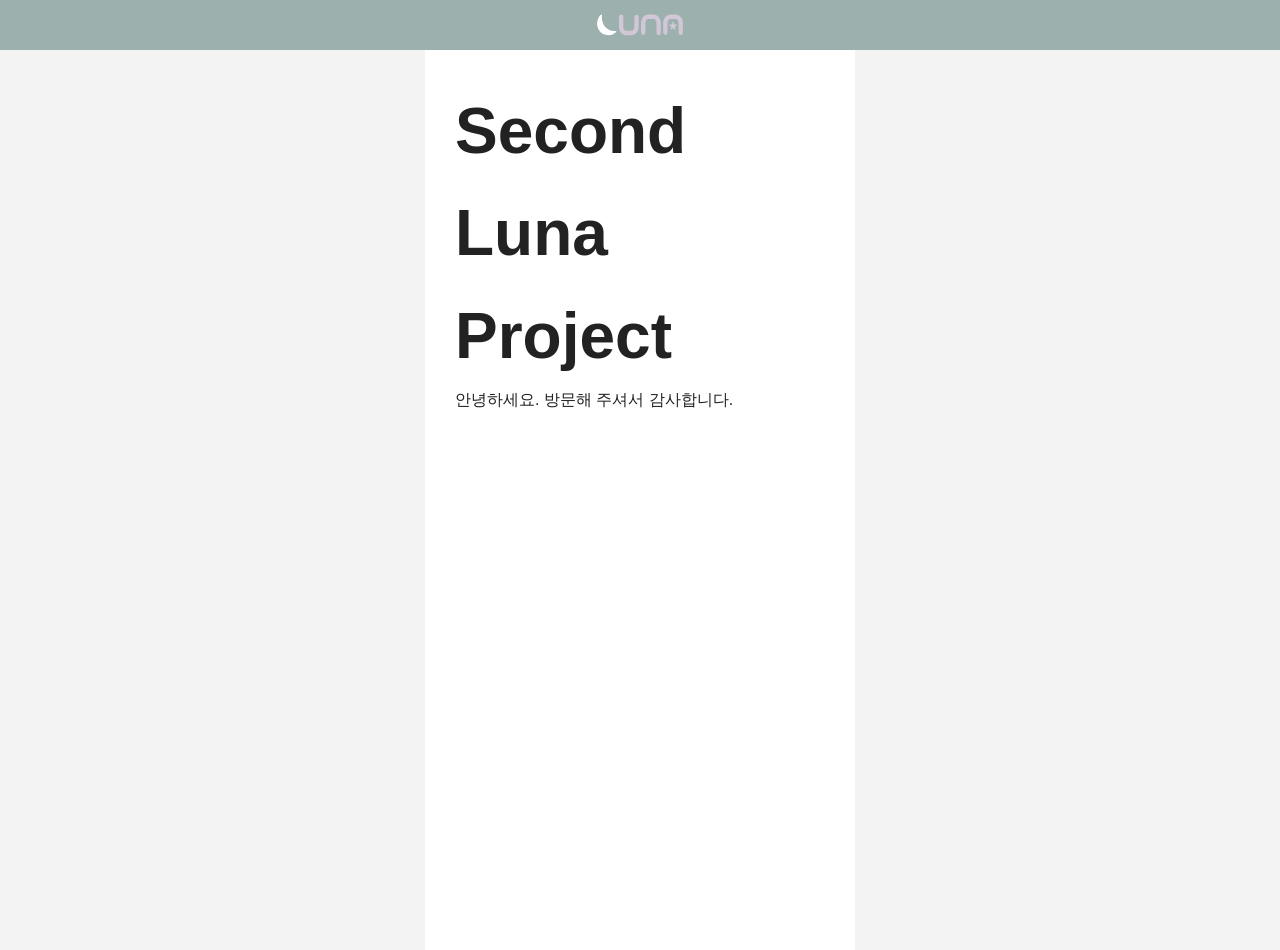
==== index.html @ 86d54732 "20260807 모바일버전 첫번째 업로드" ====
<!DOCTYPE html>
<html lang="en">
<head>
    <meta charset="UTF-8">
    <meta name="viewport" content="width=device-width, initial-scale=1.0">
    <title>Second Luna Project</title>

    <link rel="stylesheet" href="css/style.css">
</head>

<body>

        <header>
            <a href="index.html" class="logo">
            <img src="images/lunalogo.svg" alt="lunalogo">
            </a>
        </header>
    <main class="container">
        <h1>Second Luna Project</h1>
        <p>안녕하세요. 방문해 주셔서 감사합니다.</p>
    </main>


    <script src="js/script.js"></script>
</body>
</html>
---- css/style.css ----
/* 모든 요소의 크기 계산을 편하게 설정 */
* {
    box-sizing: border-box;
    margin: 0;
    padding: 0;
}

html {
    font-size: 16px;
}

body{

    margin:0;

    min-width:320px;

    font-family:Arial,sans-serif;

    line-height:1.6;

    color:#222;

    background:#f3f3f3;
}

/* 이미지가 화면 밖으로 넘치지 않게 설정 */
img,
video {
    display: block;
    width: 100%;
    max-width: 100%;
    height: auto;
}

/* 모바일 기본 컨테이너 */
.container{

    width:100%;

    max-width:430px;

    margin:0 auto;

    min-height:100vh;

    background:white;

    padding:30px;
}

/* 태블릿 이상 */
@media (min-width: 768px) {
    .container {
        padding: 0 40px;
    }
}

/* PC 이상 */
@media (min-width: 1024px) {
    .container {
        padding: 0 60px;
    }
}

h1 {
    font-size: clamp(24px, 7vw, 64px);
}
header{

    width:100%;

    height:50px;

    background:#9CB0AD;

    display:flex;

    justify-content:center;

    align-items:center;
}



.container{

    width:100%;

    max-width:430px;

    margin:0 auto;

    min-height:100vh;

    background:white;

    padding:30px;
}

.logo{
    display:inline-block;

}

.logo img{

    width:90px;

    height:auto;
  
}
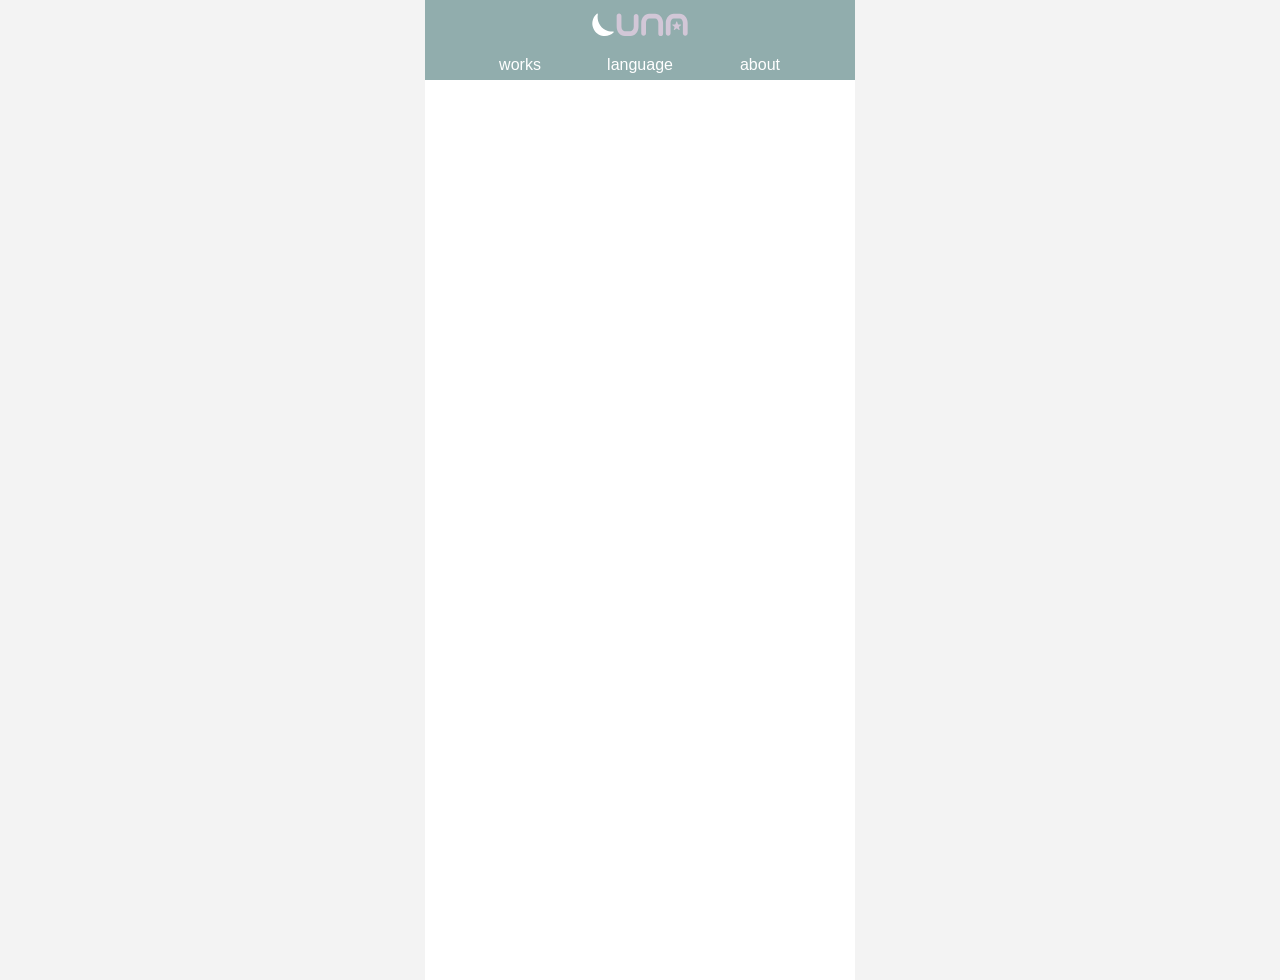
==== commit b494267b: "language페이지 업뎃1" ====
--- a/index.html
+++ b/index.html
@@ -3,24 +3,23 @@
 <head>
     <meta charset="UTF-8">
     <meta name="viewport" content="width=device-width, initial-scale=1.0">
-    <title>Second Luna Project</title>
+    <title>방문 감사합니다.</title>
 
-    <link rel="stylesheet" href="css/style.css">
+    <link rel="stylesheet" href="css/index_style.css">
 </head>
 
 <body>
 
-        <header>
-            <a href="index.html" class="logo">
-            <img src="images/lunalogo.svg" alt="lunalogo">
-            </a>
-        </header>
-    <main class="container">
-        <h1>Second Luna Project</h1>
-        <p>안녕하세요. 방문해 주셔서 감사합니다.</p>
-    </main>
+        <div id="header-area"></div>
+
+        <div id="container">
+    
+        </div>
+
+
 
 
     <script src="js/script.js"></script>
+
 </body>
 </html>
--- a/css/index_style.css
+++ b/css/index_style.css
@@ -0,0 +1,150 @@
+/* 모든 요소의 크기 계산을 편하게 설정 */
+* {
+    box-sizing: border-box;
+    margin: 0;
+    padding: 0;
+}
+
+html {
+    font-size: 16px;
+}
+
+body{
+
+    margin:0;
+
+    min-width:320px;
+
+    font-family:Arial,sans-serif;
+
+    line-height:1.6;
+
+    color:#222;
+
+    background:#f3f3f3;
+}
+
+/* 이미지가 화면 밖으로 넘치지 않게 설정 */
+img,
+video {
+    display: block;
+    width: 100%;
+    max-width: 100%;
+    height: auto;
+}
+
+/* 모바일 기본 컨테이너 */
+#container{
+
+    width:100%;
+
+    max-width:430px;
+
+    margin:0 auto;
+
+    min-height:100vh;
+
+    background:white;
+
+    padding:30px;
+}
+
+
+h1 {
+    font-size: clamp(24px, 7vw, 64px);
+}
+header{
+
+    width:100%;
+    max-width:430px;
+    height: 50px;
+    margin:0 auto;
+    
+
+    display:flex;
+
+    justify-content:center;
+
+    align-items:center;
+    background:#91adad;
+}
+#menu {
+
+    width:100%;
+
+    max-width:430px;
+    height: 30px;
+
+    margin:0 auto;
+
+    display:flex;
+
+    justify-content:center;
+
+    align-items:center;
+    background: #91adad;
+    color:#ffffff;
+
+
+
+    
+}
+.menu-container {
+    
+    display: flex;
+
+
+}
+
+.works,
+.language,
+.about
+{
+    width: 120px;
+    height: 30px;
+    
+
+    display: flex;
+    justify-content: center; /* 좌우 중앙 */
+    align-items: center;     /* 상하 중앙 */
+    cursor: pointer;
+
+    text-decoration: none;
+    color: inherit;
+}
+
+/* 선택된 메뉴 */
+.active {
+    background: #ffffff;
+    color: #91adad;
+}
+
+
+.logo{
+    display:inline-block;
+
+}
+
+.logo img{
+
+    width:100px;
+
+    height:auto;
+  
+}
+
+
+
+/* 태블릿 이상 */
+@media (min-width: 768px) {
+    .container {
+        padding: 0 40px;
+    }
+}
+
+/* PC 이상 */
+@media (min-width: 1024px) {
+    .container {
+        padding: 0 60px;
+    }
+}
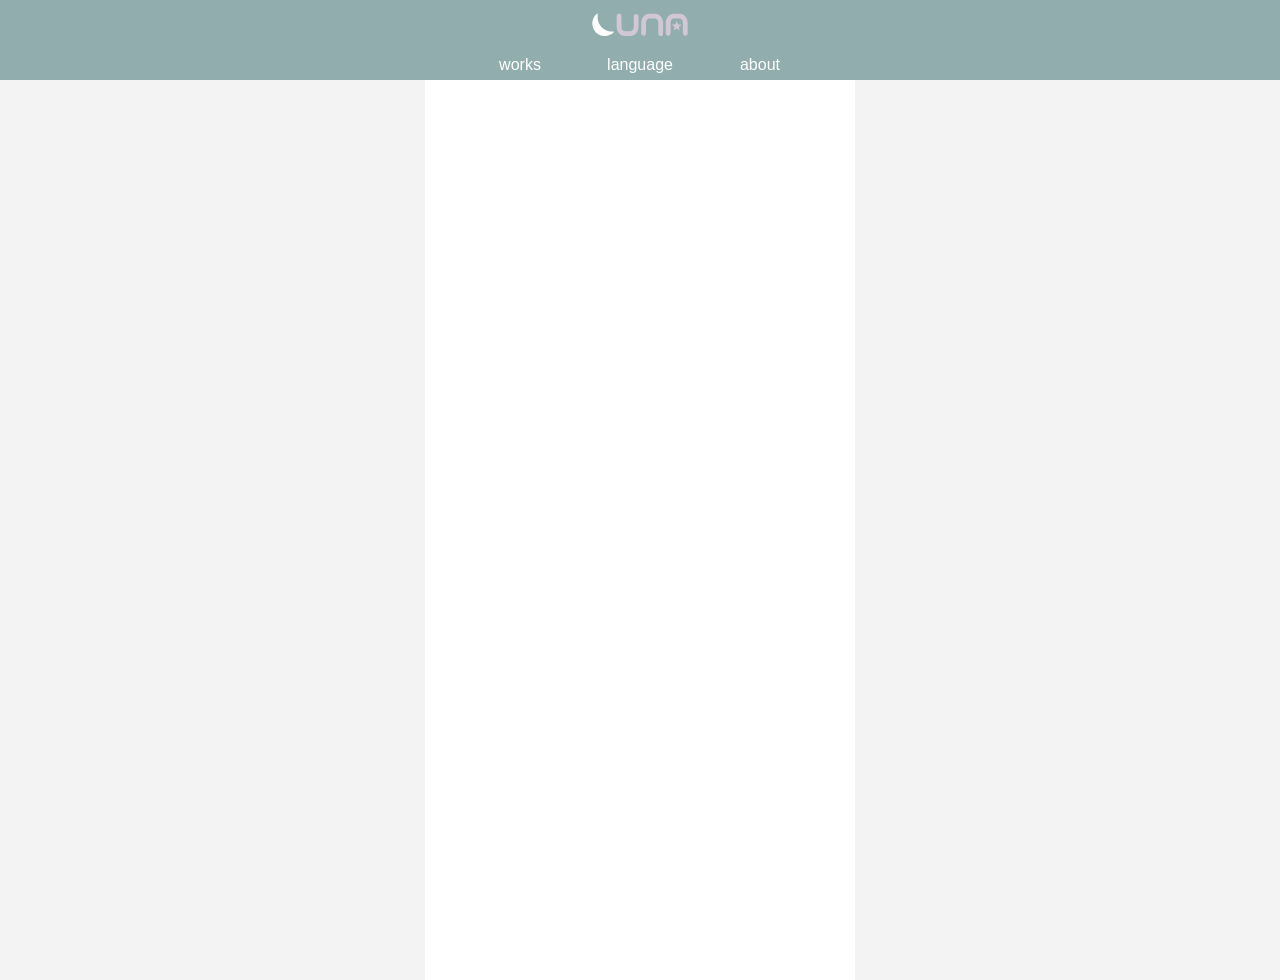
==== commit 8a1ea74c: "language 나머지 페이지와 한일번역 업뎃" ====
--- a/index.html
+++ b/index.html
@@ -6,6 +6,7 @@
     <title>방문 감사합니다.</title>
 
     <link rel="stylesheet" href="css/index_style.css">
+    
 </head>
 
 <body>
@@ -13,6 +14,15 @@
         <div id="header-area"></div>
 
         <div id="container">
+            <div class="main-video">
+                <video autoplay muted loop playsinline>
+                    <source src="videos/swimcheese.mp4" type="video/mp4">
+                </video>
+
+        <div class="video-text">
+            <p>Welcome to Luna house</p>
+        </div>
+    </div>
     
         </div>
 
--- a/css/index_style.css
+++ b/css/index_style.css
@@ -37,16 +37,15 @@
 #container{
 
     width:100%;
-
+    
     max-width:430px;
-
     margin:0 auto;
 
     min-height:100vh;
 
     background:white;
 
-    padding:30px;
+    padding:10px;
 }
 
 
@@ -132,7 +131,36 @@
     height:auto;
   
 }
+.main-video {
+    position: relative;
+    width: calc(100% + 60px);
+    margin-left: -30px;
 
+    
+
+    overflow: hidden;
+}
+
+.main-video video {
+    width: 100%;
+    height: auto;
+    display: block;
+}
+
+.video-text {
+    position: absolute;
+
+    top: 20%;
+    left: 50%;
+
+    transform: translate(-50%, -50%);
+
+    width: 100%;
+    text-align: center;
+
+    color: white;
+    font-size: 18px;
+}
 
 
 /* 태블릿 이상 */
